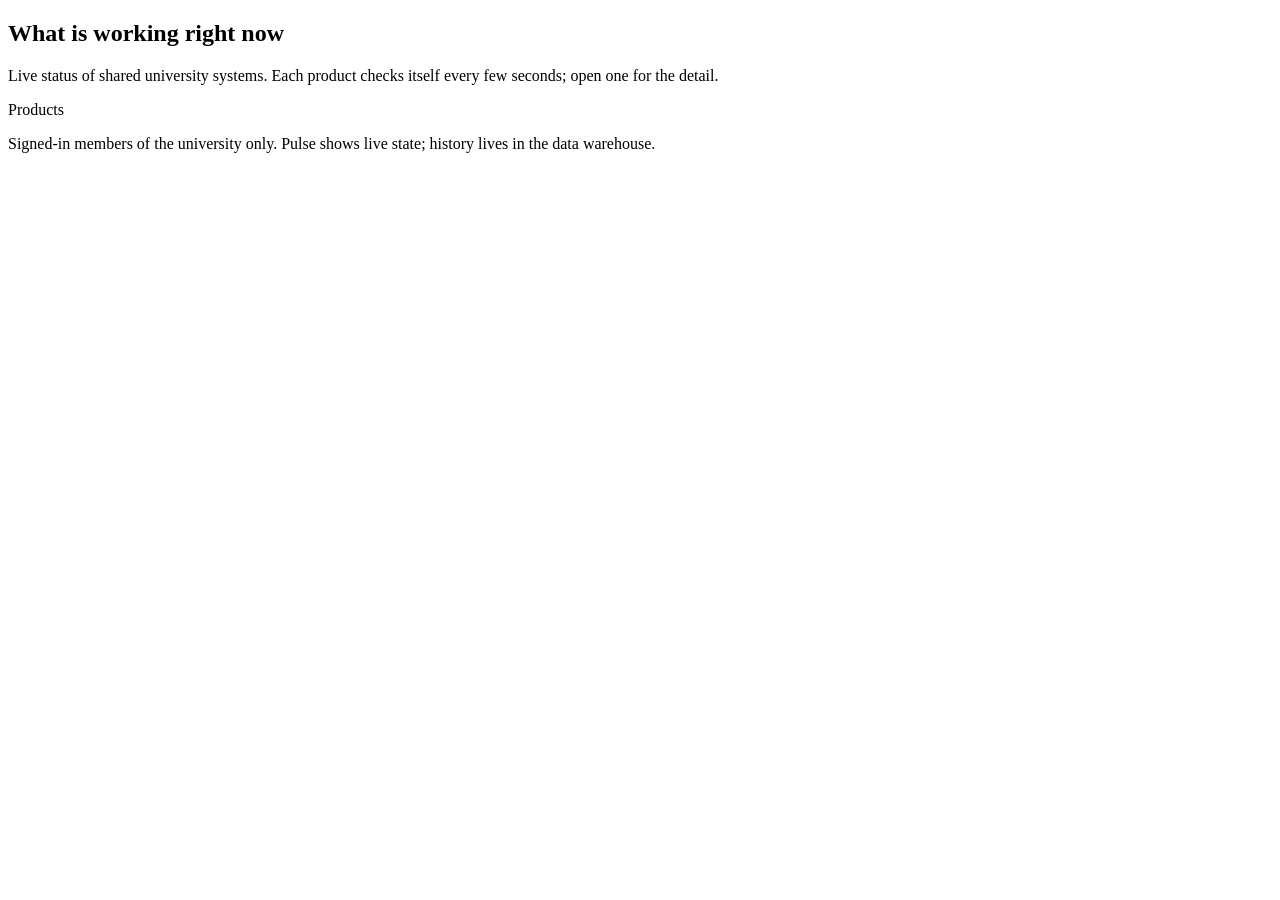
==== hub/index.html @ e423185e "Run ComputersPulse locally: API, simulator, hub and computers page (#9) The API is plain functions o" ====
<!doctype html>
<html lang="en">
<head>
  <meta charset="utf-8">
  <meta name="viewport" content="width=device-width, initial-scale=1">
  <title>Status</title>
  <link rel="stylesheet" href="/theme/tokens.css">
  <link rel="stylesheet" href="/core/base.css">
  <link rel="stylesheet" href="/hub.css">
</head>
<body>
  <main class="doc">
    <section class="intro">
      <div class="intro-text">
        <h2>What is working right now</h2>
        <p>Live status of shared university systems. Each product checks itself every few seconds; open one for the detail.</p>
      </div>
      <p class="fine" id="updated" aria-live="polite"></p>
    </section>
    <section>
      <p class="kicker">Products</p>
      <ul class="products" id="products"></ul>
    </section>
    <p class="fine foot">Signed-in members of the university only. Pulse shows live state; history lives in the data warehouse.</p>
  </main>
  <script src="/core/shell.js"></script>
  <script src="/hub.js"></script>
</body>
</html>
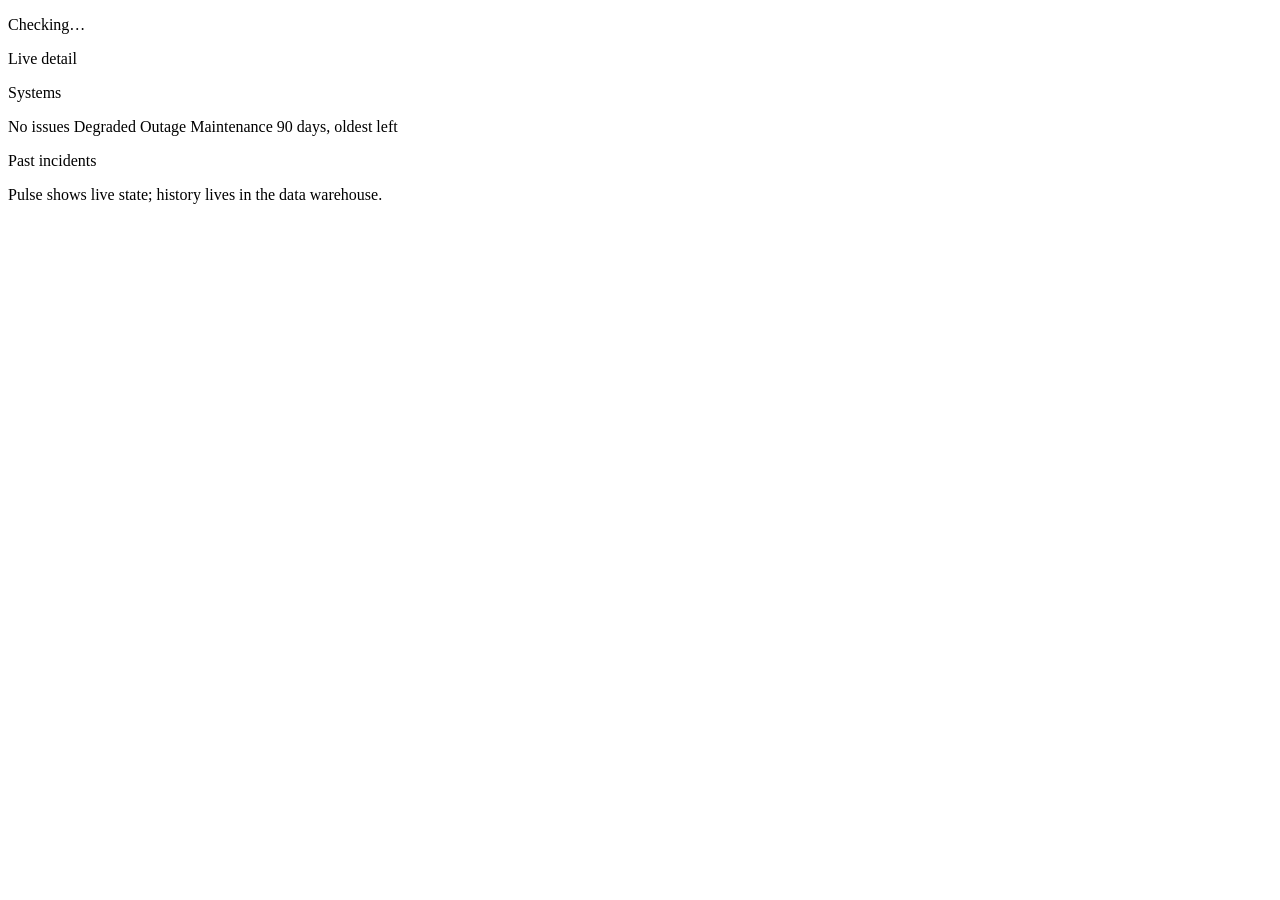
==== commit 9339fb42: "Turn the hub into a full status page The hub now leads with one overall state, then active incidents" ====
--- a/hub/index.html
+++ b/hub/index.html
@@ -10,18 +10,48 @@
 </head>
 <body>
   <main class="doc">
-    <section class="intro">
-      <div class="intro-text">
-        <h2>What is working right now</h2>
-        <p>Live status of shared university systems. Each product checks itself every few seconds; open one for the detail.</p>
-      </div>
-      <p class="fine" id="updated" aria-live="polite"></p>
+    <p class="notice sample" id="sample" hidden></p>
+
+    <section class="overall card" id="overall" aria-live="polite">
+      <p class="overall-title" id="overall-title">Checking…</p>
+      <p class="fine" id="updated"></p>
     </section>
+
+    <section id="active-wrap" hidden>
+      <p class="kicker">Active incidents</p>
+      <ol class="incidents" id="active"></ol>
+    </section>
+
+    <section id="maintenance-wrap" hidden>
+      <p class="kicker">Scheduled maintenance</p>
+      <ol class="incidents" id="maintenance"></ol>
+    </section>
+
     <section>
-      <p class="kicker">Products</p>
+      <p class="kicker">Live detail</p>
       <ul class="products" id="products"></ul>
     </section>
-    <p class="fine foot">Signed-in members of the university only. Pulse shows live state; history lives in the data warehouse.</p>
+
+    <section>
+      <div class="section-head">
+        <p class="kicker">Systems</p>
+        <p class="fine legend">
+          <span class="key"><i class="day ok"></i>No issues</span>
+          <span class="key"><i class="day warn"></i>Degraded</span>
+          <span class="key"><i class="day bad"></i>Outage</span>
+          <span class="key"><i class="day maint"></i>Maintenance</span>
+          <span class="key">90 days, oldest left</span>
+        </p>
+      </div>
+      <div class="groups" id="groups"></div>
+    </section>
+
+    <section>
+      <p class="kicker">Past incidents</p>
+      <ol class="history" id="history"></ol>
+    </section>
+
+    <p class="fine foot" id="foot">Pulse shows live state; history lives in the data warehouse.</p>
   </main>
   <script src="/core/shell.js"></script>
   <script src="/hub.js"></script>
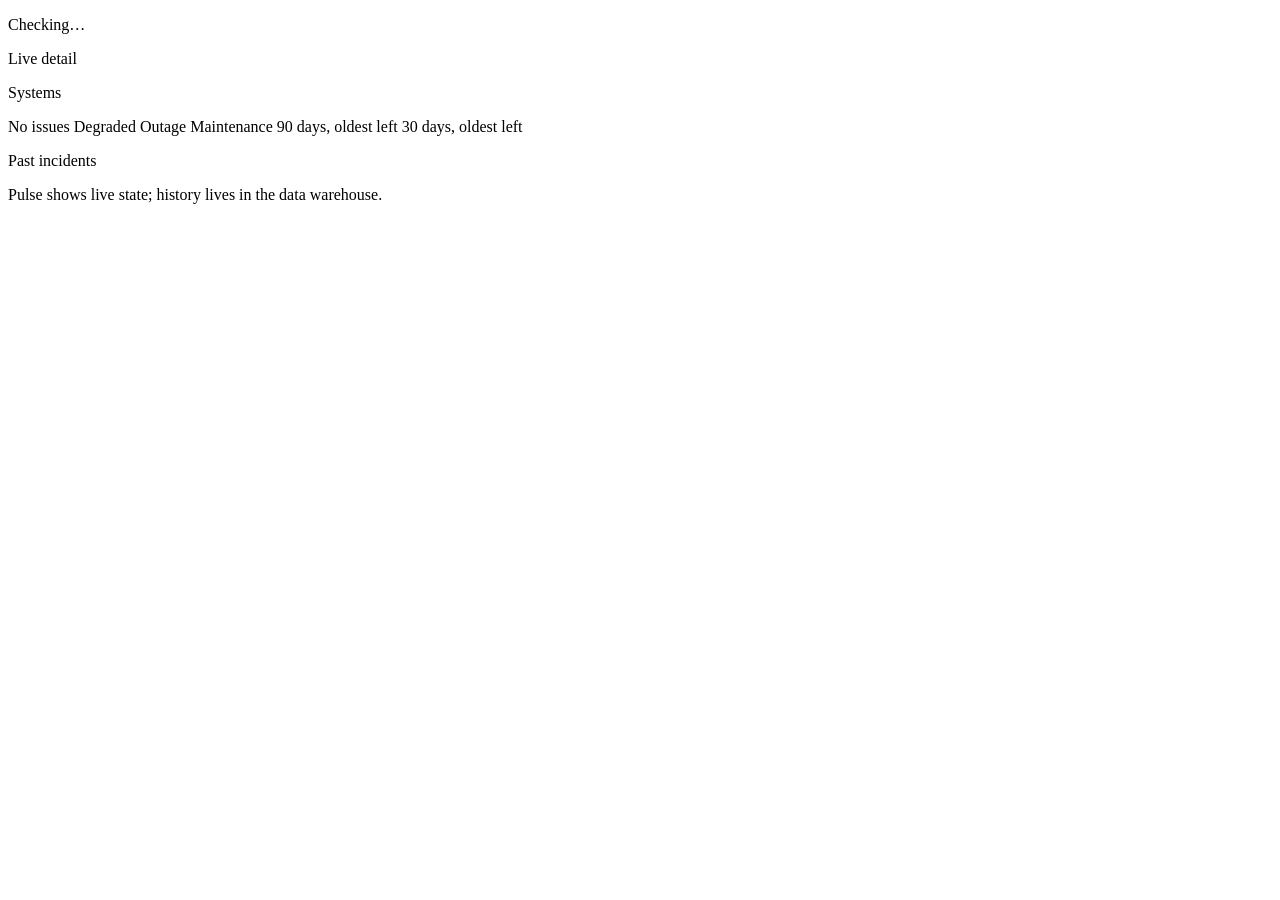
==== commit 16e08a5c: "Center the overview and compact service history groups #60" ====
--- a/hub/index.html
+++ b/hub/index.html
@@ -17,6 +17,7 @@
       <p class="fine" id="updated"></p>
     </section>
 
+    <div class="alerts">
     <section id="active-wrap" hidden>
       <p class="kicker">Active incidents</p>
       <ol class="incidents" id="active"></ol>
@@ -26,6 +27,8 @@
       <p class="kicker">Scheduled maintenance</p>
       <ol class="incidents" id="maintenance"></ol>
     </section>
+
+    </div>
 
     <section>
       <p class="kicker">Live detail</p>
@@ -40,7 +43,8 @@
           <span class="key"><i class="day warn"></i>Degraded</span>
           <span class="key"><i class="day bad"></i>Outage</span>
           <span class="key"><i class="day maint"></i>Maintenance</span>
-          <span class="key">90 days, oldest left</span>
+          <span class="key desktop-range">90 days, oldest left</span>
+          <span class="key mobile-range">30 days, oldest left</span>
         </p>
       </div>
       <div class="groups" id="groups"></div>
@@ -54,6 +58,7 @@
     <p class="fine foot" id="foot">Pulse shows live state; history lives in the data warehouse.</p>
   </main>
   <script src="/core/shell.js"></script>
+  <script src="/core/masonry.js"></script>
   <script src="/hub.js"></script>
 </body>
 </html>
